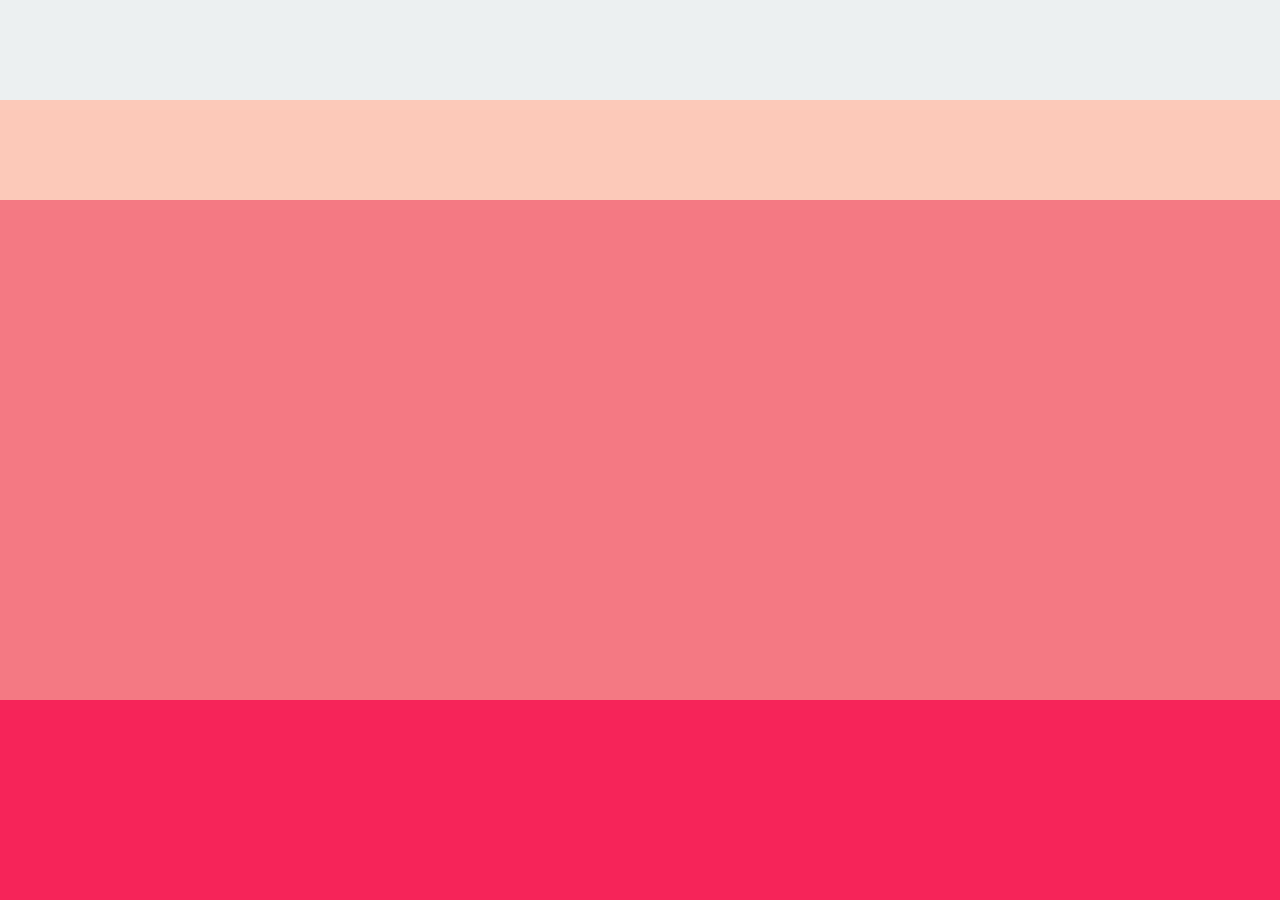
==== index.html @ 9e6395e7 "Iniciando site" ====
<! Doctype html>
<html>
	<head>

		<meta charset="utf-8">
		<title>Curso Completo do Desenvolvedor Web</title>
		<link rel="stylesheet"  href="css/estilo.css">


	</head>
	<body>
		
		<header>
			
			<nav> </nav>
		</header>
		<section>

			
			
		</section>


		<footer>
			
		</footer>


		
		<script type="text/javascript" src= "js/script.js"></script>

	</body>





</html>
---- css/estilo.css ----
*{
	box-sizing: border-box;
}
html, body{
	margin: 0;
	padding: 0;
}
header {
	width: 100%;
	height: 200px;
	background: #ECF0F1;
	position: relative;
}
nav{
	width: 100%;
	height: 100px;
	background: #FCC9B9;
	position: absolute;
	bottom: 0;
}
section{
	width: 100%;
	height:500px;
	background:#F47983;
}

footer{
	width: 100%;
	height: 200px;
	background: #F62459;
}
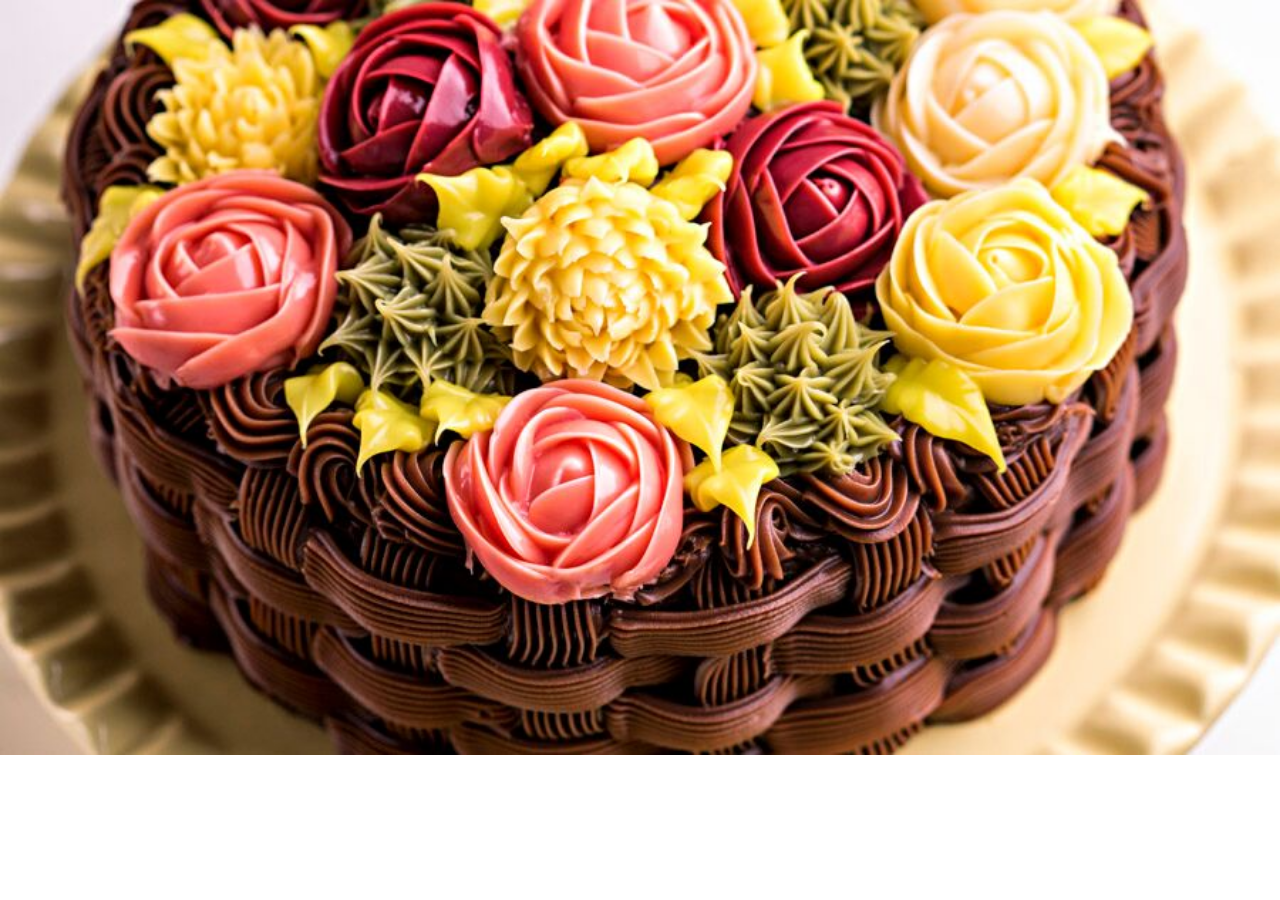
==== commit 1aa33fdf: "adcionando slids de imagens" ====
--- a/index.html
+++ b/index.html
@@ -1,38 +1,30 @@
-<! Doctype html>
-<html>
-	<head>
+<!doctype html>
+<html lang="en">
+  <head>
+    <!-- Required meta tags -->
+    <meta charset="utf-8">
+    <meta name="viewport" content="width=device-width, initial-scale=1, shrink-to-fit=no">
 
-		<meta charset="utf-8">
-		<title>Curso Completo do Desenvolvedor Web</title>
-		<link rel="stylesheet"  href="css/estilo.css">
+    <!-- Bootstrap CSS -->
+    <link rel="stylesheet" href="bootstrap/css/bootstrap.min.css">
+  </head>
+  <body>
+  
+    <div id="carouselExampleSlidesOnly" class="carousel slide" data-ride="carousel">
+	  <div class="carousel-inner">
+	    <div class="carousel-item active">
+	      <img class="d-block w-100" src="img/bolo1.jpeg" >
+	    </div>
+	    <div class="carousel-item">
+	      <img class="d-block w-100" src="img/bolo2.jpg" >
+	    </div>
+	  </div>
+	</div>
 
-
-	</head>
-	<body>
-		
-		<header>
-			
-			<nav> </nav>
-		</header>
-		<section>
-
-			
-			
-		</section>
-
-
-		<footer>
-			
-		</footer>
-
-
-		
-		<script type="text/javascript" src= "js/script.js"></script>
-
-	</body>
-
-
-
-
-
+    <!-- Optional JavaScript -->
+    <!-- jQuery first, then Popper.js, then Bootstrap JS -->
+    <script src="js/jquery-3.3.1.slim.min.js"></script>
+    <script src="js/popper.min.js"></script>
+    <script src="bootstrap/js/bootstrap.min.js"></script>
+  </body>
 </html>